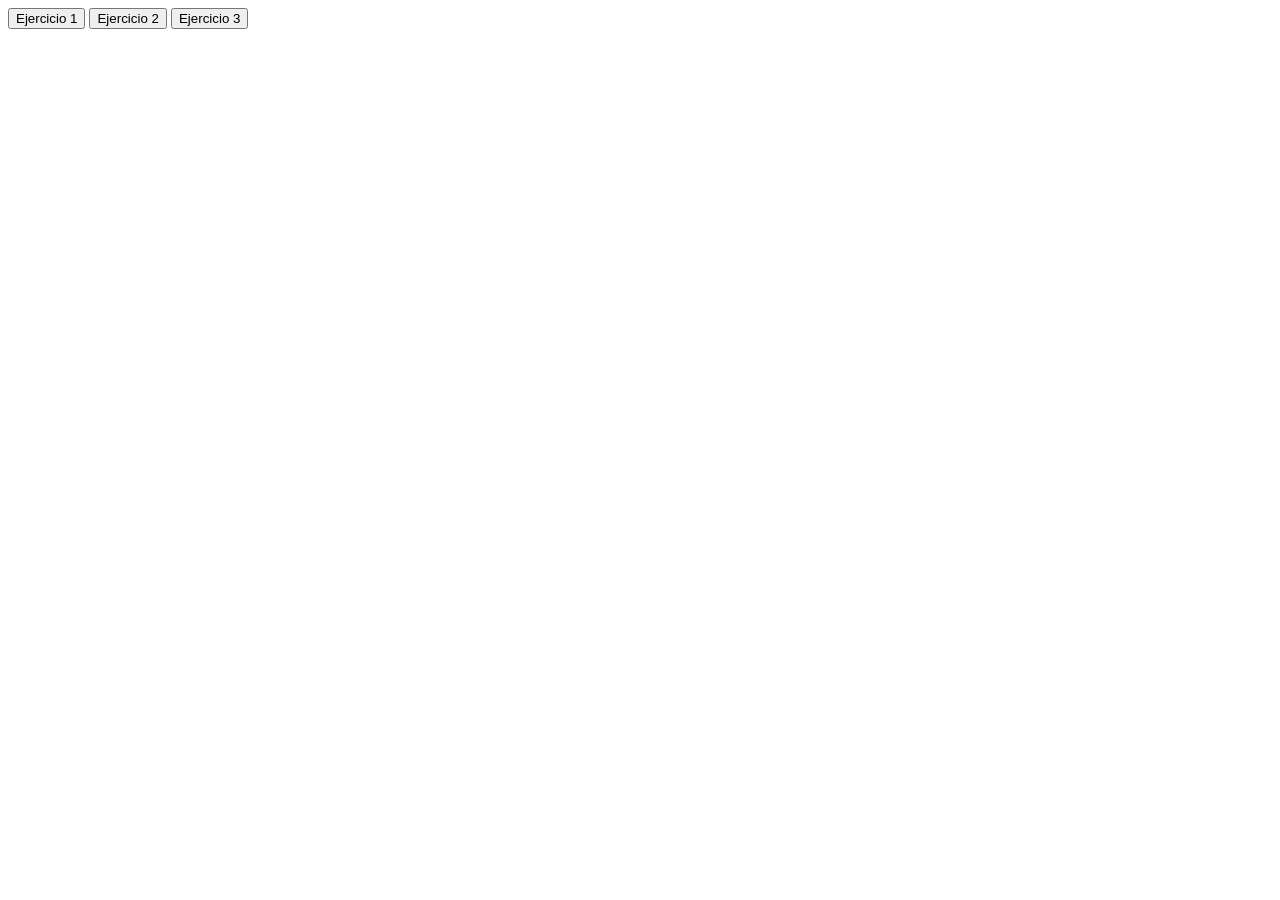
==== ejercicios.html @ 0149e737 "Inicio de ejercicios" ====
<!DOCTYPE html>

    <head>
        <script src="ejercicios.js"></script>
    </head>

    <body>

        <button onclick="ejecutar(1)">Ejercicio 1</button>
        <button onclick="ejecutar(2)">Ejercicio 2</button>
        <button onclick="ejecutar(3)">Ejercicio 3</button>
    </body>

</html>
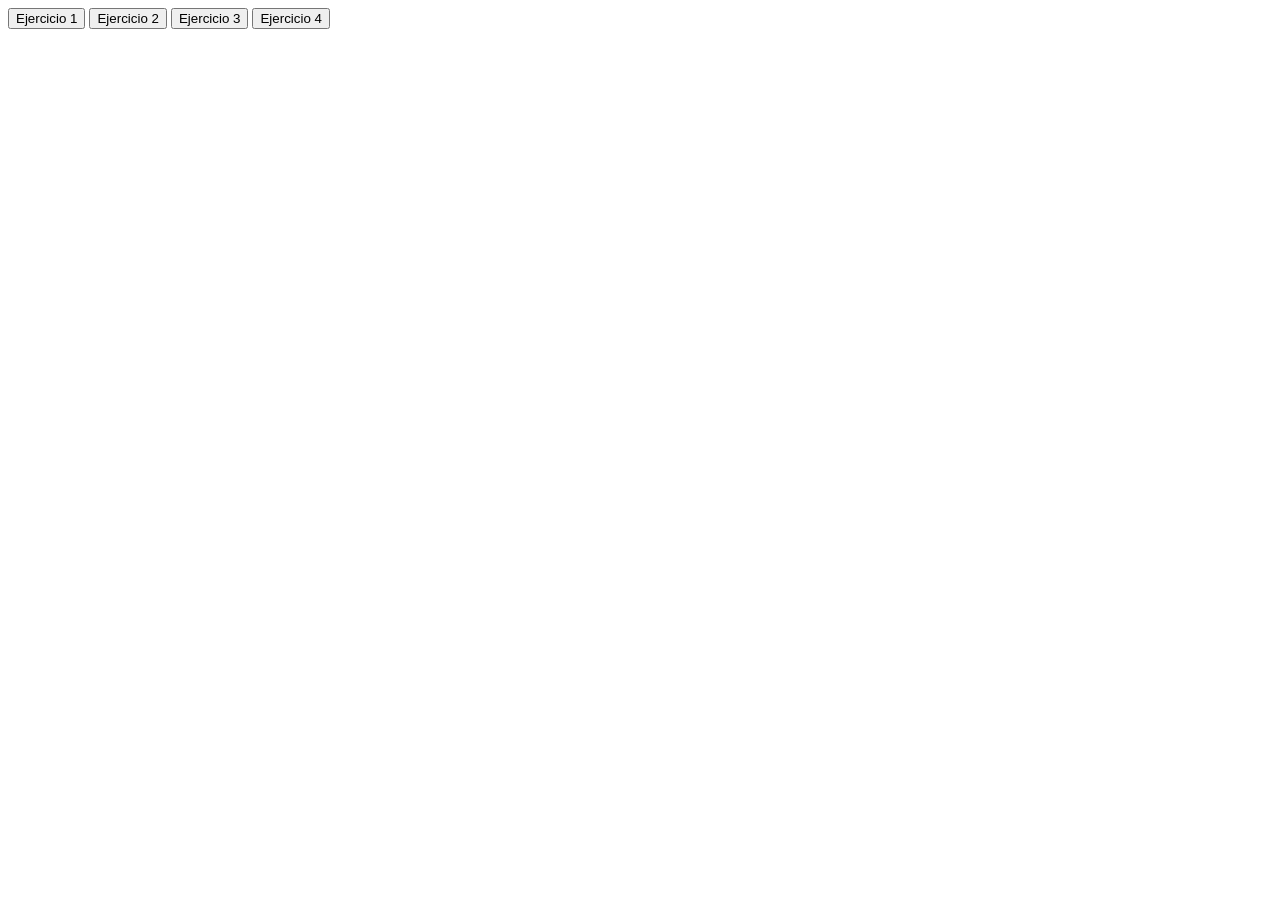
==== commit 75b6d460: "boton 4 y funcion impares" ====
--- a/ejercicios.html
+++ b/ejercicios.html
@@ -9,6 +9,7 @@
         <button onclick="ejecutar(1)">Ejercicio 1</button>
         <button onclick="ejecutar(2)">Ejercicio 2</button>
         <button onclick="ejecutar(3)">Ejercicio 3</button>
+        <button onclick="ejecutar(4)">Ejercicio 4</button>
     </body>
 
 </html>
